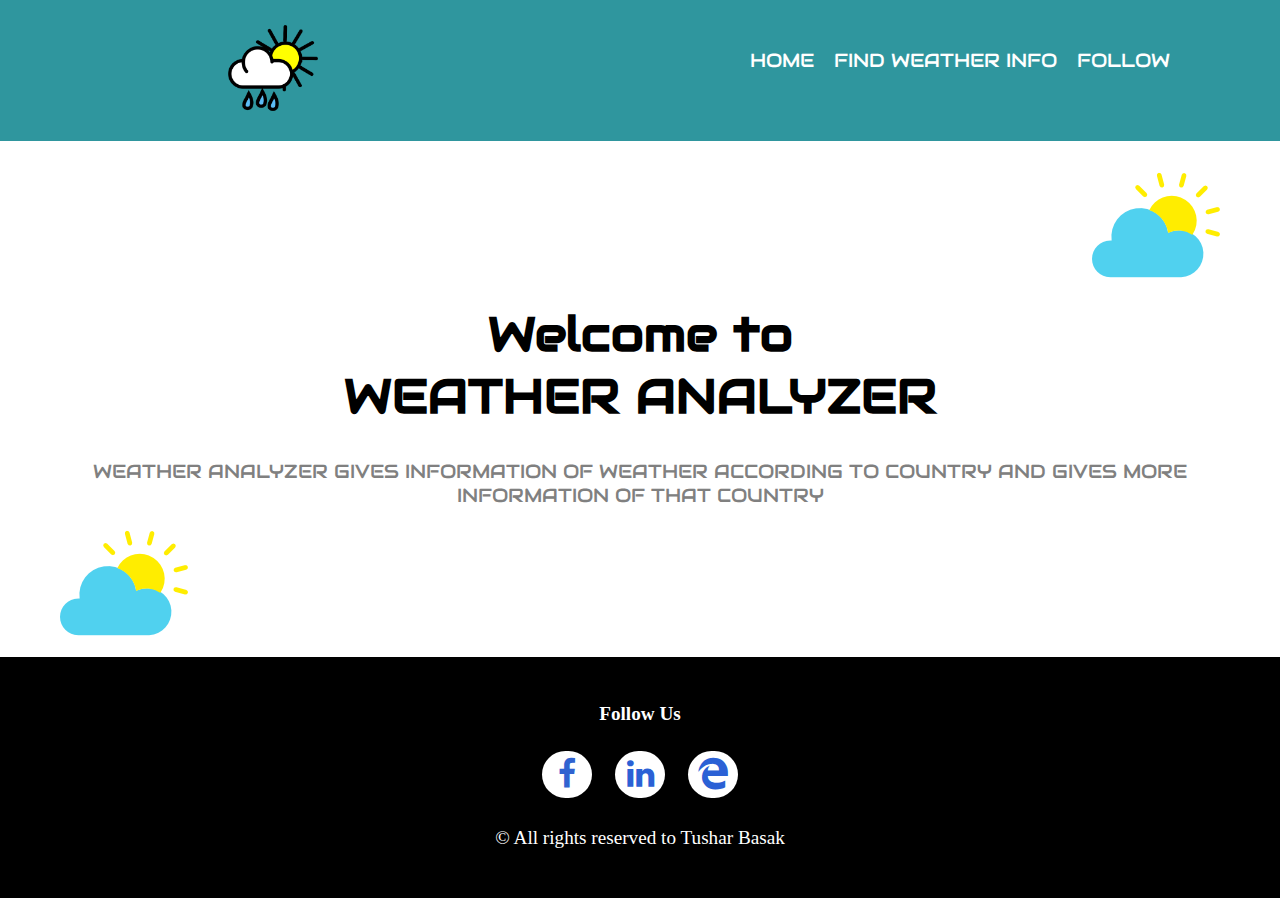
==== home.html @ 6cfb1f91 "weather api" ====
<!DOCTYPE html>
<html lang="en">
<head>
    <meta charset="UTF-8">
    <meta name="viewport" content="width=device-width, initial-scale=1.0">
    <title>Wheter App</title>
    <!-- font awesome link -->
    <link rel="stylesheet" href="https://cdnjs.cloudflare.com/ajax/libs/font-awesome/4.7.0/css/font-awesome.min.css">
    <link rel="stylesheet" href="mobile.css">
    <link rel="stylesheet" href="desktop.css" media="screen and (min-width:992px)">
        <!-- google fonts -->
        <link rel="stylesheet" href="https://fonts.googleapis.com/css?family=Audiowide">
</head>
<body>
        <!-- navbar starts here -->
        <div class="navbar">

            <div class="col-4" >
           
               <img src="/images/weatherlogo.png" alt="weather" >
               
       </div>
    
            <div class="navbar-menu col-8" >
               <a href="#home-id">Home</a>
               <a href="">Find weather info</a>
               <a href="#footer">Follow </a>
            </div>
           </div>
           
           <!-- navbar ends here -->


            <!-- home starts from here -->
       <div class="home" id="home-id">
        <img class="top-weather-icon" src="images/weather.png" alt="top weather icon">
        <div class="home-description">
            <h1> Welcome to  <br>WEATHER ANALYZER</h1>
            <p>WEATHER ANALYZER GIVES INFORMATION OF WEATHER ACCORDING TO COUNTRY AND GIVES MORE INFORMATION OF THAT COUNTRY </p>
        </div>
        <img class="bottom-weather-icon" src="images/weather.png" alt="bottom weather icon">
    </div>

       <!-- home ends here -->

            


       <!-- footer starts here -->
       
       <div id="footer">
        <div class="contact-links ">
            <h2>Follow  Us</h2>
           
            <div class="media-buttons">
                <button class="btn" onclick="window.open('https://www.facebook.com/tushar.basak.9693')" ><i class="fa fa-facebook" style="color:  #3063d0;" ></i></button>
                <button class="btn" onclick="window.open('https://www.linkedin.com/in/tushar-basak-823b69226/')" ><i class="fa fa-linkedin" style="color:  #2b61d5;" ></i></button>
                <button class="btn" onclick="window.open('https://mail.google.com/', '_blank')" ><i class="fa fa-edge" style="color:  #2b61d5;"></i></button>
                
                
            </div>

            <p class="copyright">© All rights reserved to Tushar Basak</p>
        </div>
    

  
                       
            
        
    </div>
    <!-- footer ends here  -->


</body>
</html>
---- mobile.css ----
*{
    box-sizing: border-box;
   
    border: none;
    outline: none;
    
    }
    
    body{
        margin: 0;
        padding: 0;
    }
    
   
    a{
        color:white;
        font-size: 1.2rem;
        text-decoration: none;
    }
    
   
    p{
        font-size: 1.2rem;
        text-align: justify;
    }
    
    /* for mobile and desktop and for any column */
[class*="col-"]{
    float: left;
    padding: 10px;
}

/* for mobile it take full width though we give column size*/
[class*="col-"]{
    width: 100%;
}

/* navbar design starts here */
.navbar{
    background-color: #2f969e;
    padding: 1% 7%;
    text-align: center;
    font-family: "Audiowide", sans-serif;
 
}



.navbar-menu{
    display: flex;
    flex-direction: column;
    text-transform: uppercase;
}

  .navbar-menu a{
    background-color: #0c6168;
    border-radius: 15px;
    margin: 7px 0px;
    padding: 6px;
  }

  .navbar-menu a:hover{
    background-color: gray;
    color:black;
  }

  .navbar img{
    height: 90px;
  } 
 




/* solve clearfix problem pseudo element */
.navbar::after{ 
    content: '';
    display: table;
    clear: both;
}
/* navbar design ends here */

/* home starts here */

.home{
    padding: 130px 10px;
    position: relative;
    text-align: center;
    font-family: "Audiowide", sans-serif;
}

.home .top-weather-icon{
    position: absolute;
    right: 60px;
    top: 20px;
    transition: 2s;
}

.home .top-weather-icon:hover{
    transform: rotate(360deg);
}

.home-description h1{
    font-size: 3rem;
}

.home-description p{
    color: gray;
    margin: 0 auto 20px auto;
    text-align: center;
    width: 90%;
}


.home .bottom-weather-icon{
    position: absolute;
    left: 60px;
    bottom: 10px;
    transition: 2s;
}

.home .bottom-weather-icon:hover{
    transform: rotate(360deg);
}
/* overfolw clearfix clear */
.home::after{
    content: '';
    display: table;
    clear: both;
}


/* home ends here  */

/* find weather starts here */

.container{
    min-height: 100vh;
    display: flex;
    justify-content: center;
    align-items: center;
    background-color: #7ae8f2;
   

}

.weather{
    width: 400px;
    height: min-content;
    background-color: #fff;
    border-radius: 12px;
    padding: 28px;
}

.search-box{
    width: 100%;
    height: min-content;
    display: flex;
    justify-content: space-between;
    align-items: center;
}

.search-box input{
    width: 84%;
    font-size: 20px;
    text-transform: capitalize;
    color: #000;
    background-color: #e6f5fb;
    padding: 12px 16px;
    border-radius: 14px;
}

.search-box input::placeholder{
    color: #000;
}

.search-box button{
    width: 50px;
    height: 50px;
    background-color: #e6f5fb;
    border-radius: 50%;
    cursor: pointer;
    font-size: 20px;
}

.search-box button:hover{
    color:#fff;
    background-color: #ababab;
}

.weather-body{
    display: flex;
    justify-content: center;
    align-items: center;
    flex-direction: column;
    margin-block: 20px;
    /* display: none; */
}
.weather-body img{
   width: 60%;;
}

.weather-box{
  
    margin-block: 20px;
    text-align: center;
}

.weather-box .temperature{
    font-size: 40px;
    font-weight: 800;
    position: relative;
}

.weather-box .temperature sup{
    font-size: 20px;
    position: absolute;
    font-weight: 600;
}

.weather-box .description{
    font-size: 20px;
    font-weight: 700;
    text-transform: capitalize;
}

.weather-details{
    width: 100%;
    display: flex;
    justify-content: space-between;
    margin-top: 30px;

}

.humidity, .wind{
   display: flex;
   align-items: center;
}
.humidity{
    margin-left: 20px;
}

.wind{
    margin-right: 20px;
}

.weather-details i{
    font-size: 36px;
}
.weather-details .text{
    margin-left: 10px;
    font-size: 16px;
}

.text span{
    font-size: 20px;
    font-weight: 700;
}
/* find weather ends here */



/* footer starts here */

#footer{
    background-color: black;
    color: white;
    padding: 20px;
    text-align: center;
    font-size: 0.8rem;

}

.contact-links{
    text-align: center;
}

.media-buttons .btn{
    border: none;
    border-radius: 25px;
    cursor: pointer;
    font-size: 32px;
    padding: 5px;
    margin: 10px;
    width: 50px;
    background-color: white;
}
.btn:hover{
    background-color: gray;
   
}
.copyright{
    text-align: center;
}

/* clearfix problem to solve overflow */
#footer::after{
    display: table;
    content: '';
    clear: both;
}



/* footer ends here */
---- desktop.css ----
/* in a single row there are 12 columns */
.col-1 {width: 8.33%;}
.col-2 {width: 16.66%;}
.col-3 {width: 25%;}
.col-4 {width: 33.33%;}
.col-5 {width: 41.66%;}
.col-6 {width: 50%;}
.col-7 {width: 58.33%;}
.col-8 {width: 66.66%;}
.col-9 {width: 75%;}
.col-10 {width: 83.33%;}
.col-11 {width: 91.66%;}
.col-12 {width: 100%;}

/* navbar deign starts here */

.navbar-menu{
    flex-direction: row;
    justify-content: flex-end;
}

.navbar-menu a{
    padding: 5px 10px;
    margin: 20px 0;
    background-color:transparent ;
}

/* navbar design ends here */

/* profile design starts here  */
.profile .top-weather-icon{
   
    right: 100px;
    width: 120px;
    transition:2s;
}

.profile .top-weather-icon:hover{
    width: 150px;
}

.profile-description p{
    color: gray;
    margin: 0 auto;
    width: 50%;
    text-align: center;
    margin-bottom: 10px;
}


.profile .bottom-weather-icon{
    bottom: 20px;
    left: 140px;
    width: 120px;
    transition:2s;
}

.profile .bottom-weather-icon:hover{
    width: 140px;
}
/* profile design ends here  */



/* footer starts from here  */
#footer{
    background-color: black;
    color: white;
    padding: 30px;
    text-align: center;
    font-size:3 rem;

}

.contact button{
    width: 150px;
}

.contact-links{
     position: relative; 
}
/* footer ends here  */
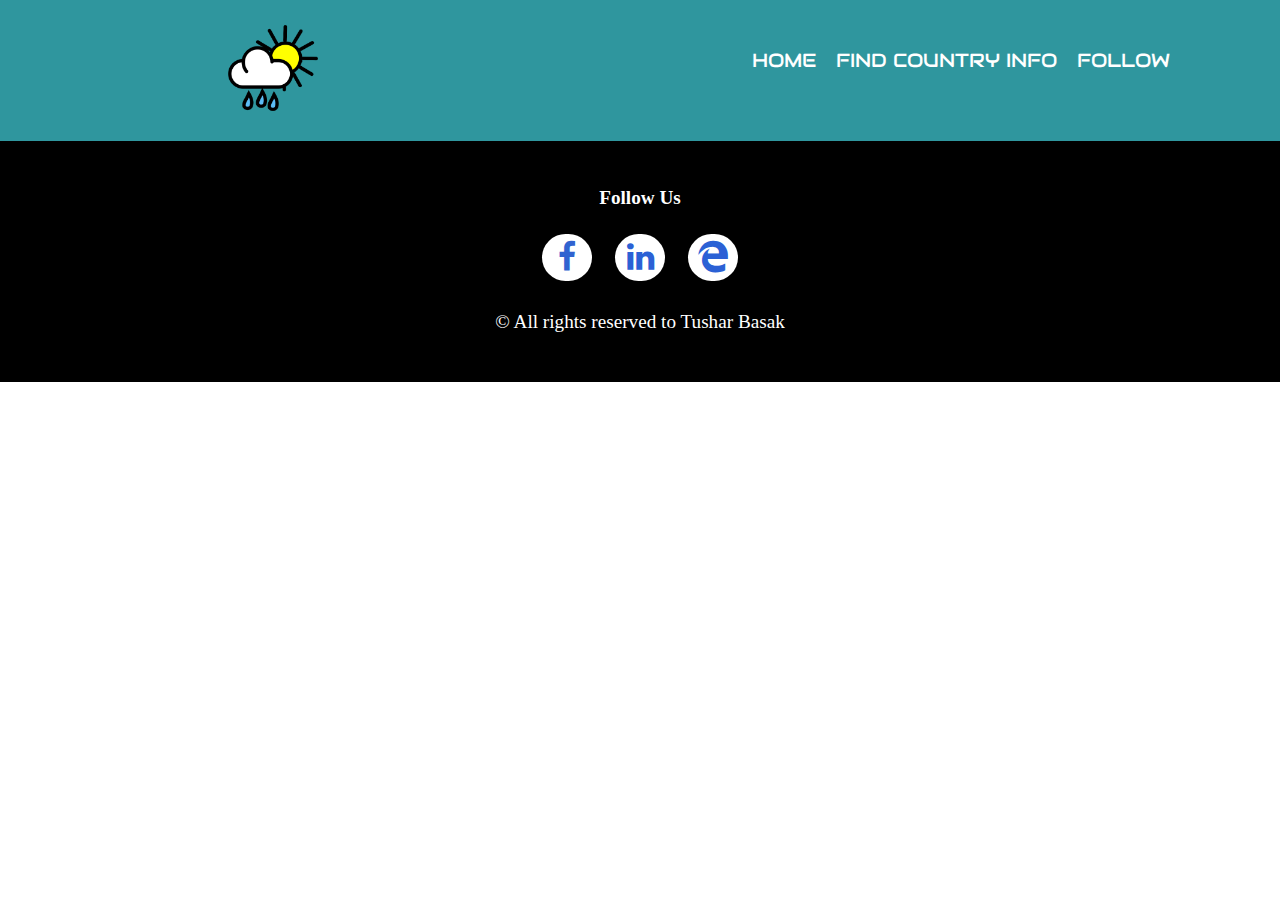
==== commit 488a4d4c: "api connected" ====
--- a/home.html
+++ b/home.html
@@ -22,26 +22,19 @@
        </div>
     
             <div class="navbar-menu col-8" >
-               <a href="#home-id">Home</a>
-               <a href="">Find weather info</a>
+               <a href="index.html">Home</a>
+               <a href="">Find Country info</a>
                <a href="#footer">Follow </a>
             </div>
            </div>
            
            <!-- navbar ends here -->
 
+           <div id="container">
+        
 
-            <!-- home starts from here -->
-       <div class="home" id="home-id">
-        <img class="top-weather-icon" src="images/weather.png" alt="top weather icon">
-        <div class="home-description">
-            <h1> Welcome to  <br>WEATHER ANALYZER</h1>
-            <p>WEATHER ANALYZER GIVES INFORMATION OF WEATHER ACCORDING TO COUNTRY AND GIVES MORE INFORMATION OF THAT COUNTRY </p>
-        </div>
-        <img class="bottom-weather-icon" src="images/weather.png" alt="bottom weather icon">
-    </div>
-
-       <!-- home ends here -->
+           </div>
+            
 
             
 
@@ -71,6 +64,6 @@
     </div>
     <!-- footer ends here  -->
 
-
+ <script src="script1.js"></script>
 </body>
 </html>--- a/mobile.css
+++ b/mobile.css
@@ -189,7 +189,7 @@
 }
 
 .weather-body{
-    display: flex;
+    display: none;
     justify-content: center;
     align-items: center;
     flex-direction: column;
@@ -256,9 +256,55 @@
     font-size: 20px;
     font-weight: 700;
 }
+
+.location-not-found{
+    margin-top: 20px;
+    display: none;
+    align-items: center;
+    justify-content: center;
+    flex-direction: column;
+
+
+}
+.location-not-found h1{
+    font-size: 20px;
+    color: #6b6b6b;
+    margin-block-end: 15px;
+}
+.location-not-found img{
+    width: 80%;
+}
+
+.details-button{
+    background-color: #052d2f;
+    color: white;
+    border:none;
+    border-radius: 12px;
+    padding: 15px;
+    font-size: 1rem;
+    cursor: pointer;
+    text-align: center;
+    margin: 10px;
+}
 /* find weather ends here */
 
-
+/* more details starts here */
+.display{
+    margin: 20px;
+   /* min-height: 100vh; */
+    display: none;
+    align-items: center;
+    justify-content: center;
+    flex-direction: column;
+    /* background-color: #8514d6; */
+    /* min-width: 100vh; */
+}
+
+.display .flag img{
+    width: 100px;
+}
+
+/* more details ends here */
 
 /* footer starts here */
 
